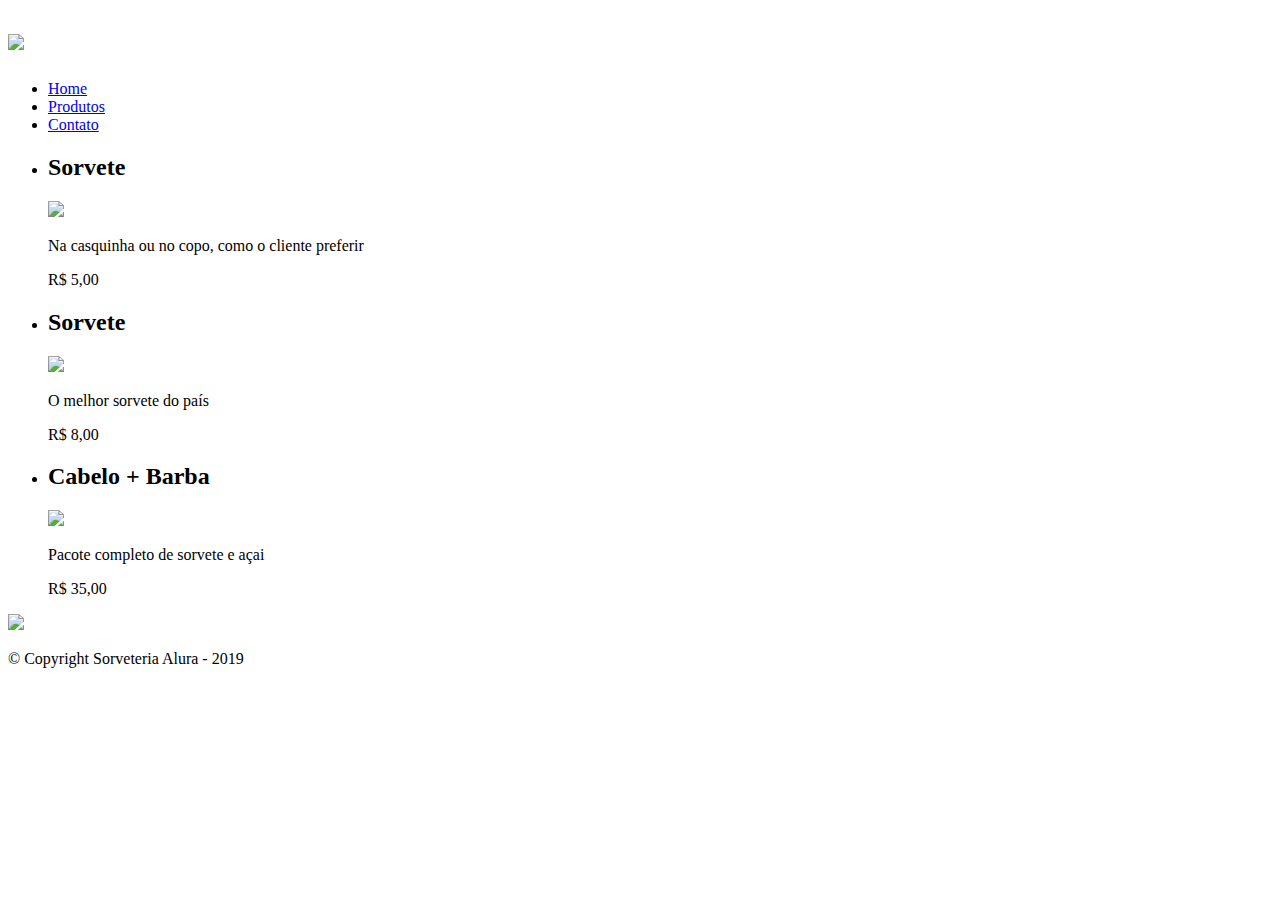
==== produtos.html @ ac4ea70f "Update produtos.html" ====
<!DOCTYPE html>

<html>

	<head>

		<meta charset="UTF-8">

		<title>Produtos - Sorveteria Alura</title>



		<link rel="stylesheet" href="reset.css">

		<link rel="stylesheet" href="produtos.css">

	</head>

	<body>

		<header>

			<div class="caixa">

				<h1><img src="logo.png"></h1>



				<nav>

					<ul>

						<li><a href="index.html">Home</a></li>

						<li><a href="produtos.html">Produtos</a></li>

						<li><a href="contato.html">Contato</a></li>

					</ul>

				</nav>

			</div>

		</header>



		<main>

			<ul class="produtos">

				<li>

					<h2>Sorvete</h2>

					<img src=sorvete.jpg">

					<p class="produto-descricao">Na casquinha ou no copo, como o cliente preferir</p>

					<p class="produto-preco">R$ 5,00</p>

				</li>

				<li>

					<h2>Sorvete</h2>

					<img src="sorvete.jpg">

					<p class="produto-descricao">O melhor sorvete do país</p>

					<p class="produto-preco">R$ 8,00</p>

				</li>

				<li>

					<h2>Cabelo + Barba</h2>

					<img src="sorvete+açai.jpg">

					<p class="produto-descricao">Pacote completo de sorvete e açai</p>

					<p class="produto-preco">R$ 35,00</p>

				</li>

			</ul>

		</main>



		<footer>

			<img src="logo-branco.png">

			<p class="copyright">&copy; Copyright Sorveteria Alura - 2019</p>

		</footer>

	</body>

</html>
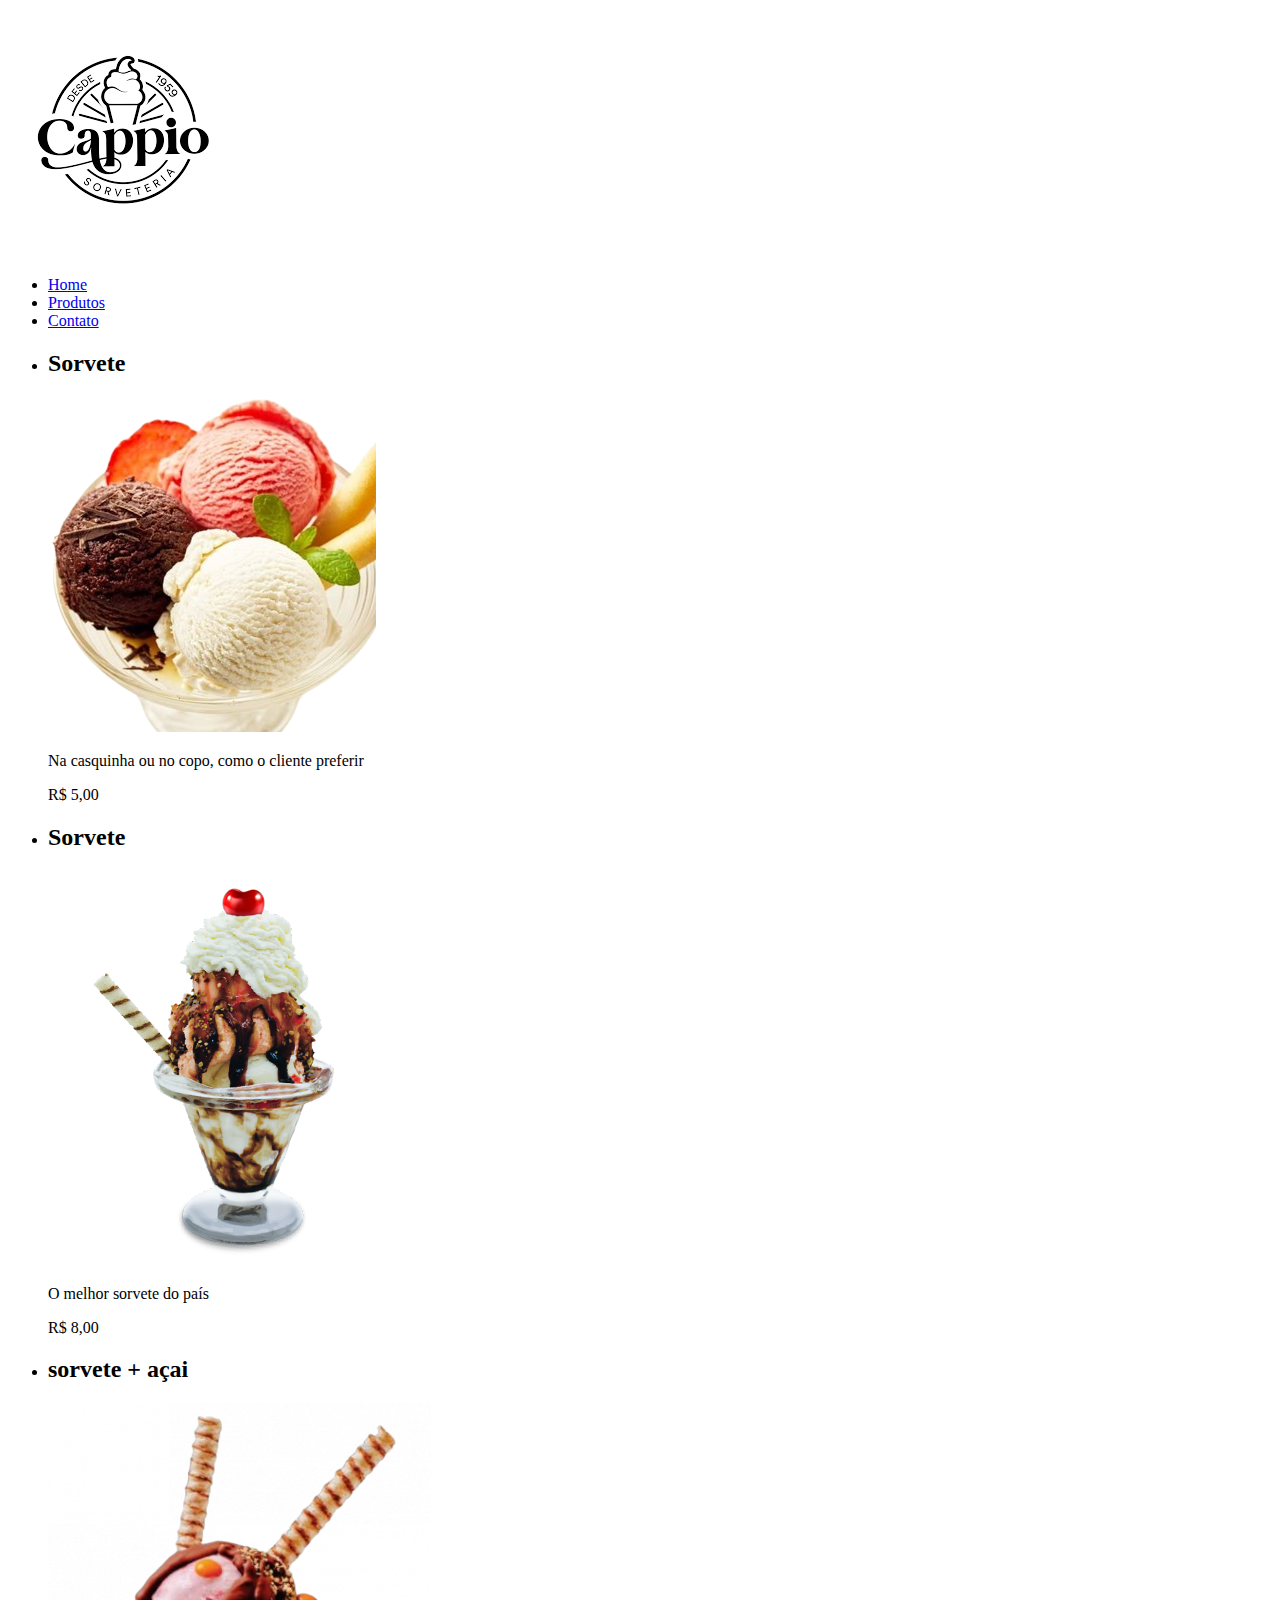
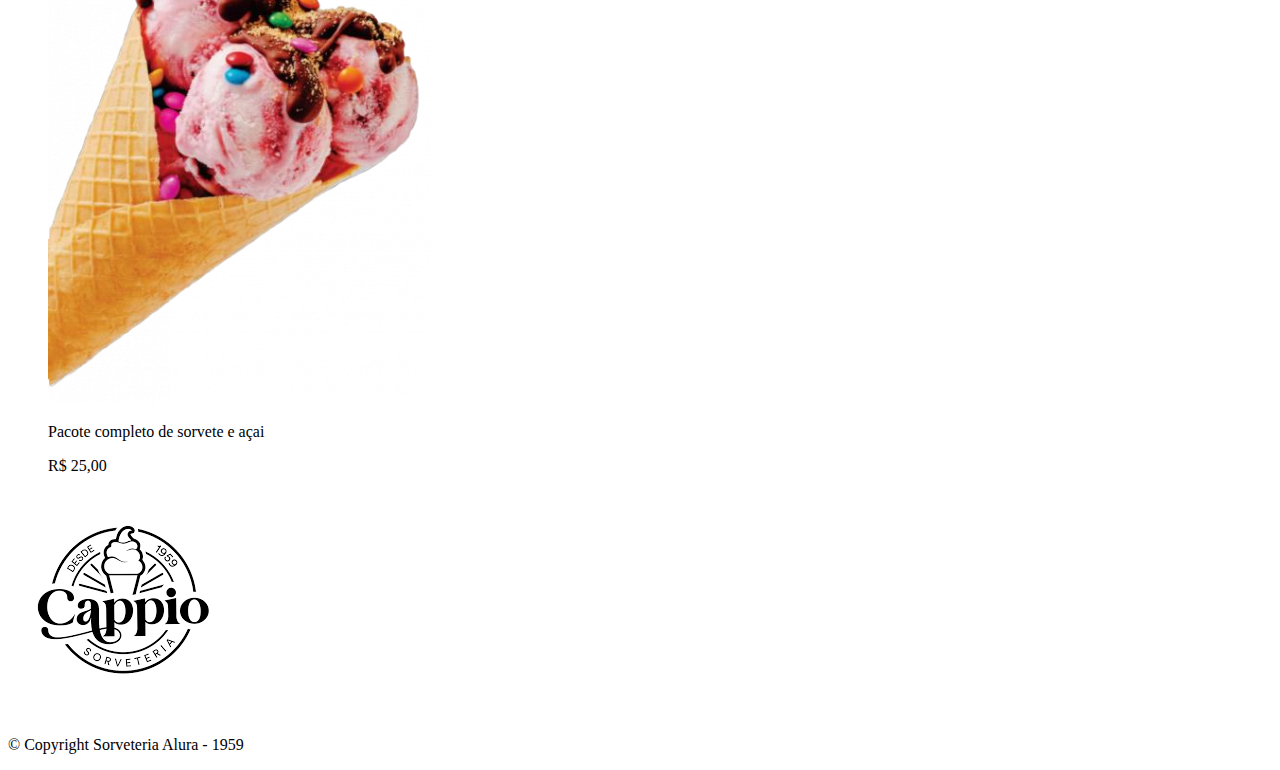
==== commit 13202322: "Add files via upload" ====
--- a/produtos.html
+++ b/produtos.html
@@ -12,7 +12,7 @@
 
 		<link rel="stylesheet" href="reset.css">
 
-		<link rel="stylesheet" href="produtos.css">
+		<link rel="stylesheet" href="Produtos.css">
 
 	</head>
 
@@ -54,7 +54,7 @@
 
 					<h2>Sorvete</h2>
 
-					<img src=sorvete.jpg">
+					<img src="sabores-de-sorvete-heading-removebg-preview(1).png">
 
 					<p class="produto-descricao">Na casquinha ou no copo, como o cliente preferir</p>
 
@@ -66,7 +66,7 @@
 
 					<h2>Sorvete</h2>
 
-					<img src="sorvete.jpg">
+					<img src="sorvetetaça.png">
 
 					<p class="produto-descricao">O melhor sorvete do país</p>
 
@@ -76,13 +76,13 @@
 
 				<li>
 
-					<h2>Cabelo + Barba</h2>
+					<h2>sorvete + açai</h2>
 
-					<img src="sorvete+açai.jpg">
+					<img src="-sorvetes.png">
 
 					<p class="produto-descricao">Pacote completo de sorvete e açai</p>
 
-					<p class="produto-preco">R$ 35,00</p>
+					<p class="produto-preco">R$ 25,00</p>
 
 				</li>
 
@@ -94,9 +94,9 @@
 
 		<footer>
 
-			<img src="logo-branco.png">
+			<img src="logo.png">
 
-			<p class="copyright">&copy; Copyright Sorveteria Alura - 2019</p>
+			<p class="copyright">&copy; Copyright Sorveteria Alura - 1959</p>
 
 		</footer>
 
